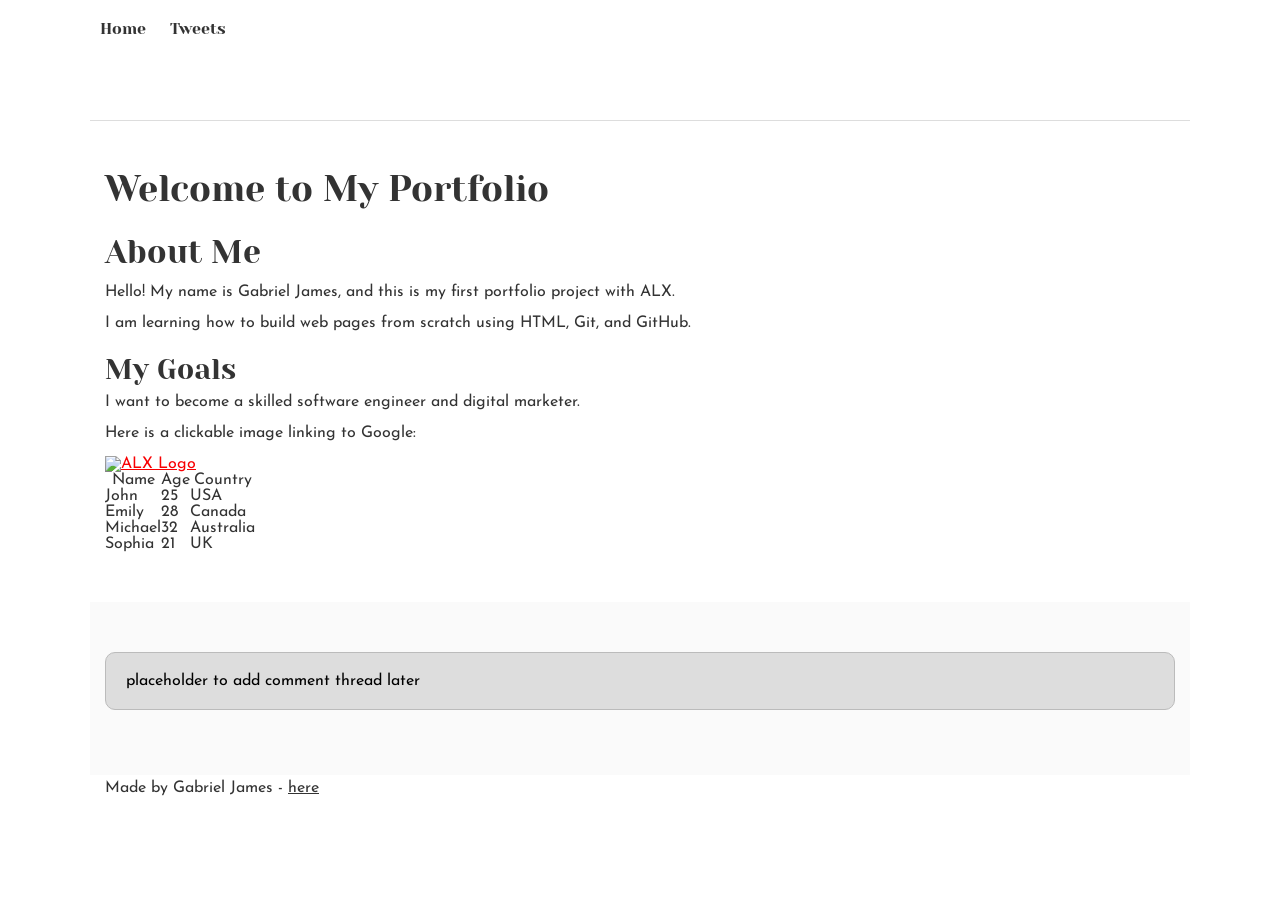
==== css_basic/index.html @ 1212d646 "Initial commit with css_basic folder and base styling" ====
<!DOCTYPE html>
<html lang="en">

<head>
    <meta charset="UTF-8">
    <title>My First Portfolio</title>
    <link href="base.css" rel="stylesheet">
    <link href="styles.css" rel="stylesheet">
</head>

<body>
    <header>
        <ul>
            <li><a href="index.html">Home</a></li>
            <li><a href="tweets.html">Tweets</a></li>
        </ul>
    </header>

    <main>
        <article>
            <h1>Welcome to My Portfolio</h1>
            <h2>About Me</h2>
            <p>Hello! My name is Gabriel James, and this is my first portfolio project with ALX.</p>
            <p>I am learning how to build web pages from scratch using HTML, Git, and GitHub.</p>
            <h3>My Goals</h3>
            <p>I want to become a skilled software engineer and digital marketer.</p>
            <p>Here is a clickable image linking to Google:</p>
            <a href="https://www.google.com" target="_blank">
                <img src="https://i.ibb.co/gTDZZT8/ALX-Logo-07.png" alt="ALX Logo">
            </a>

            <table>
                <thead>
                    <tr>
                        <th>Name</th>
                        <th>Age</th>
                        <th>Country</th>
                    </tr>
                </thead>
                <tbody>
                    <tr>
                        <td>John</td>
                        <td>25</td>
                        <td>USA</td>
                    </tr>
                    <tr>
                        <td>Emily</td>
                        <td>28</td>
                        <td>Canada</td>
                    </tr>
                    <tr>
                        <td>Michael</td>
                        <td>32</td>
                        <td>Australia</td>
                    </tr>
                    <tr>
                        <td>Sophia</td>
                        <td>21</td>
                        <td>UK</td>
                    </tr>
                </tbody>
            </table>

        </article>

        <aside>
            <p>placeholder to add comment thread later</p>
        </aside>
    </main>

    <footer>
        <p>Made by Gabriel James - <a href="https://github.com/Gabbyjay20" target="_blank">here</a></p>
    </footer>
</body>

</html>
---- css_basic/base.css ----
/* Importing webfonts */
/* (If you're learning CSS, you should disregard that) */

@import url(https://fonts.googleapis.com/css?family=Yeseva+One);
@import url(https://fonts.googleapis.com/css?family=Josefin+Sans:400,700,700italic,400italic);


/* CSS reset rules */

html,
body {
    height: 100%;
    min-height: 100%;
}

html,
body,
div,
span,
applet,
object,
iframe,
h1,
h2,
h3,
h4,
h5,
h6,
p,
blockquote,
pre,
a,
abbr,
acronym,
address,
big,
cite,
code,
del,
dfn,
img,
ins,
kbd,
q,
s,
samp,
small,
strike,
sub,
sup,
tt,
var,
b,
u,
i,
center,
dl,
dt,
dd,
fieldset,
form,
label,
legend,
table,
caption,
tbody,
tfoot,
thead,
tr,
th,
td,
article,
aside,
canvas,
details,
embed,
figure,
figcaption,
footer,
header,
hgroup,
menu,
nav,
output,
ruby,
section,
summary,
time,
mark,
audio,
video {
    margin: 0;
    padding: 0;
    border: 0;
    font-size: 100%;
    font: inherit;
    vertical-align: baseline;
}

/* HTML5 display-role reset for older browsers */
article,
aside,
details,
figcaption,
figure,
footer,
header,
hgroup,
menu,
nav,
section {
    display: block;
}

body {
    line-height: 1;
}

blockquote,
q {
    quotes: none;
}

blockquote:before,
blockquote:after,
q:before,
q:after {
    content: '';
    content: none;
}

table {
    border-collapse: collapse;
    border-spacing: 0;
}


/* Fonts and colors */

body {
    font-family: 'Josefin Sans', serif;
    color: rgba(0, 0, 0, 0.8);
}

h1,
h2,
h3,
h4,
h5,
h6,
header {
    font-family: 'Yeseva One', sans-serif;
}

article {}

header {
    border-bottom: 1px solid rgb(221, 221, 221);
    transition: border-bottom-color 1s ease;
}

header a {
    color: rgba(0, 0, 0, 0.8);
}

aside {
    background: #FAFAFA;
}

aside p {
    border: 1px solid #bbb;
    background: #ddd;
    color: black;
}

footer a {
    color: rgba(0, 0, 0, 0.8);
}

a {
    color: #F80002;
}


/* Positioning and margins */

@media (min-width: 1100px) {
    body {
        width: 1100px;
        margin: 0 auto;
    }
}

article {
    padding: 50px 15px;
}

article>*:first-child {
    margin-top: 0;
}

aside {
    padding: 50px 15px;
}

header .right {
    float: right;
    margin: 0 10px 15px;
}


/* Header */
header {
    padding: 20px 0;
    height: 80px;
}

header ul {
    list-style: none;
    margin: 0;
    padding: 0;
}

header li {
    display: inline;
    vertical-align: middle;
}

header li:first-child {
    margin: 0;
}

header li a {
    margin: 0 10px;
}

header li.logo {
    font-size: 36px;
}

header a {
    text-decoration: none;
}


/* Aside */

aside p {
    border-radius: 10px;
    padding: 20px 20px;
}


/* Footer */

footer {
    padding: 5px 15px;
    height: 80px;
}


/* Text styles and margins */

p {
    margin-bottom: 15px;
}

h1 {
    font-size: 36px;
    margin: 40px 0 20px;
}

h2 {
    font-size: 32px;
    margin: 30px 0 15px;
}

h3 {
    font-size: 28px;
    margin: 25px 0 10px;
}

h4 {
    font-size: 20px;
    font-weight: bold;
    margin: 20px 0 10px;
}

h5 {
    font-size: 18px;
    font-weight: bold;
    margin: 15px 0 10px;
}

h6 {
    font-weight: bold;
    margin: 5px 0;
}

@media (max-width: 800px) {
    body.works_on_smartphone {
        display: block;
    }

    body.works_on_smartphone main {
        display: block;
    }

    header .right {
        float: none;
    }
}
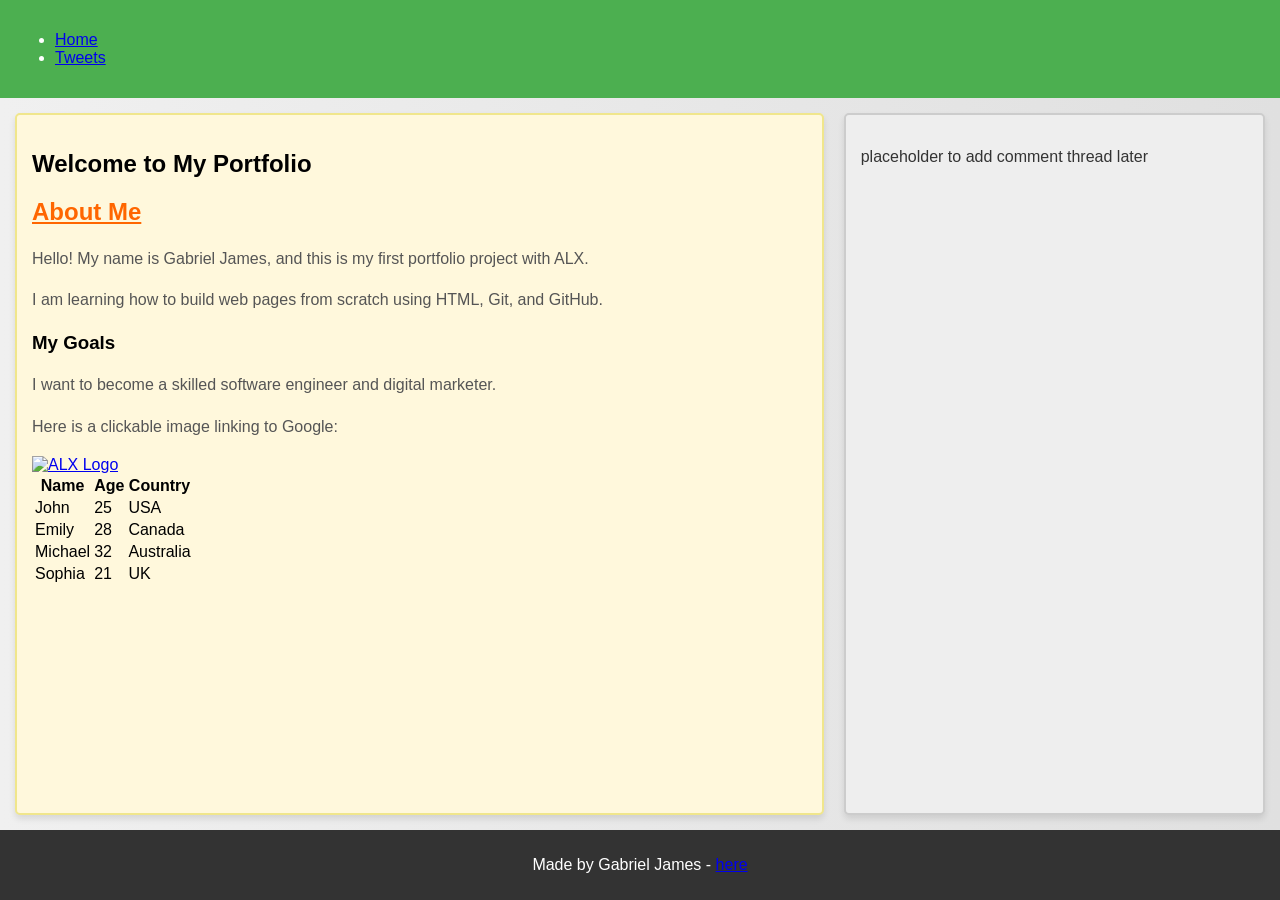
==== commit 34a5878b: "New edit" ====
--- a/css_basic/index.html
+++ b/css_basic/index.html
@@ -3,12 +3,14 @@
 
 <head>
     <meta charset="UTF-8">
+    <meta name="viewport" content="width=device-width, initial-scale=1.0">
+
     <title>My First Portfolio</title>
     <link href="base.css" rel="stylesheet">
     <link href="styles.css" rel="stylesheet">
 </head>
 
-<body>
+<body class="works_on_smartphone">
     <header>
         <ul>
             <li><a href="index.html">Home</a></li>
--- a/css_basic/base.css
+++ b/css_basic/base.css
@@ -1,312 +1,35 @@
-/* Importing webfonts */
-/* (If you're learning CSS, you should disregard that) */
-
-@import url(https://fonts.googleapis.com/css?family=Yeseva+One);
-@import url(https://fonts.googleapis.com/css?family=Josefin+Sans:400,700,700italic,400italic);
-
-
-/* CSS reset rules */
-
-html,
 body {
-    height: 100%;
-    min-height: 100%;
+    display: flex;
+    flex-direction: column;
+    margin: 0;
+    min-height: 100vh;
 }
 
-html,
-body,
-div,
-span,
-applet,
-object,
-iframe,
-h1,
-h2,
-h3,
-h4,
-h5,
-h6,
-p,
-blockquote,
-pre,
-a,
-abbr,
-acronym,
-address,
-big,
-cite,
-code,
-del,
-dfn,
-img,
-ins,
-kbd,
-q,
-s,
-samp,
-small,
-strike,
-sub,
-sup,
-tt,
-var,
-b,
-u,
-i,
-center,
-dl,
-dt,
-dd,
-fieldset,
-form,
-label,
-legend,
-table,
-caption,
-tbody,
-tfoot,
-thead,
-tr,
-th,
-td,
-article,
-aside,
-canvas,
-details,
-embed,
-figure,
-figcaption,
-footer,
-header,
-hgroup,
-menu,
-nav,
-output,
-ruby,
-section,
-summary,
-time,
-mark,
-audio,
-video {
-    margin: 0;
-    padding: 0;
-    border: 0;
-    font-size: 100%;
-    font: inherit;
-    vertical-align: baseline;
+header, footer {
+    background-color: #ddd;
+    padding: 10px;
+    text-align: center;
 }
 
-/* HTML5 display-role reset for older browsers */
-article,
-aside,
-details,
-figcaption,
-figure,
-footer,
-header,
-hgroup,
-menu,
-nav,
-section {
-    display: block;
+main {
+    display: flex;
+    flex-direction: row;
+    flex: auto;
 }
 
-body {
-    line-height: 1;
-}
-
-blockquote,
-q {
-    quotes: none;
-}
-
-blockquote:before,
-blockquote:after,
-q:before,
-q:after {
-    content: '';
-    content: none;
-}
-
-table {
-    border-collapse: collapse;
-    border-spacing: 0;
-}
-
-
-/* Fonts and colors */
-
-body {
-    font-family: 'Josefin Sans', serif;
-    color: rgba(0, 0, 0, 0.8);
-}
-
-h1,
-h2,
-h3,
-h4,
-h5,
-h6,
-header {
-    font-family: 'Yeseva One', sans-serif;
-}
-
-article {}
-
-header {
-    border-bottom: 1px solid rgb(221, 221, 221);
-    transition: border-bottom-color 1s ease;
-}
-
-header a {
-    color: rgba(0, 0, 0, 0.8);
+article {
+    flex: 2;
+    overflow-y: auto;
+    padding: 10px;
 }
 
 aside {
-    background: #FAFAFA;
+    flex: 1;
+    overflow-y: auto;
+    padding: 10px;
 }
 
-aside p {
-    border: 1px solid #bbb;
-    background: #ddd;
-    color: black;
-}
-
-footer a {
-    color: rgba(0, 0, 0, 0.8);
-}
-
-a {
-    color: #F80002;
-}
-
-
-/* Positioning and margins */
-
-@media (min-width: 1100px) {
-    body {
-        width: 1100px;
-        margin: 0 auto;
-    }
-}
-
-article {
-    padding: 50px 15px;
-}
-
-article>*:first-child {
-    margin-top: 0;
-}
-
-aside {
-    padding: 50px 15px;
-}
-
-header .right {
-    float: right;
-    margin: 0 10px 15px;
-}
-
-
-/* Header */
-header {
-    padding: 20px 0;
-    height: 80px;
-}
-
-header ul {
-    list-style: none;
-    margin: 0;
-    padding: 0;
-}
-
-header li {
-    display: inline;
-    vertical-align: middle;
-}
-
-header li:first-child {
-    margin: 0;
-}
-
-header li a {
-    margin: 0 10px;
-}
-
-header li.logo {
-    font-size: 36px;
-}
-
-header a {
-    text-decoration: none;
-}
-
-
-/* Aside */
-
-aside p {
-    border-radius: 10px;
-    padding: 20px 20px;
-}
-
-
-/* Footer */
-
-footer {
-    padding: 5px 15px;
-    height: 80px;
-}
-
-
-/* Text styles and margins */
-
-p {
-    margin-bottom: 15px;
-}
-
-h1 {
-    font-size: 36px;
-    margin: 40px 0 20px;
-}
-
-h2 {
-    font-size: 32px;
-    margin: 30px 0 15px;
-}
-
-h3 {
-    font-size: 28px;
-    margin: 25px 0 10px;
-}
-
-h4 {
-    font-size: 20px;
-    font-weight: bold;
-    margin: 20px 0 10px;
-}
-
-h5 {
-    font-size: 18px;
-    font-weight: bold;
-    margin: 15px 0 10px;
-}
-
-h6 {
-    font-weight: bold;
-    margin: 5px 0;
-}
-
-@media (max-width: 800px) {
-    body.works_on_smartphone {
-        display: block;
-    }
-
-    body.works_on_smartphone main {
-        display: block;
-    }
-
-    header .right {
-        float: none;
-    }
+/* Optional spacing between main children */
+main > article, main > aside {
+    margin: 5px;
 }
--- a/css_basic/styles.css
+++ b/css_basic/styles.css
@@ -0,0 +1,98 @@
+/* Flexbox layout for body and main */
+body.works_on_smartphone {
+    display: flex;
+    flex-direction: column;
+    min-height: 100vh;
+    margin: 0;
+    font-family: 'Segoe UI', Tahoma, Geneva, Verdana, sans-serif;
+    background: linear-gradient(to right, #f0f0f0, #e0e0e0);
+}
+
+/* Header styling */
+header {
+    background-color: #4CAF50;
+    color: white;
+    padding: 15px;
+    text-align: left;
+}
+
+/* Logo styling */
+.logo {
+    font-size: 2rem;
+    margin-right: 10px;
+}
+
+/* Main container */
+main {
+    display: flex;
+    flex-direction: row;
+    flex: auto;
+    padding: 10px;
+    gap: 10px;
+    /* Space between article and aside */
+}
+
+/* Article: 2/3 width */
+article {
+    flex: 2;
+    overflow-y: auto;
+    padding: 15px;
+    background-color: #fff8dc;
+    border: 2px solid #f0e68c;
+    border-radius: 5px;
+    box-shadow: 0 4px 6px rgba(0, 0, 0, 0.1);
+}
+
+/* Aside: 1/3 width */
+aside {
+    flex: 1;
+    overflow-y: auto;
+    padding: 15px;
+    background-color: #eee;
+    border: 2px solid #ccc;
+    border-radius: 5px;
+    box-shadow: 0 4px 6px rgba(0, 0, 0, 0.1);
+}
+
+/* Footer styling */
+footer {
+    background-color: #333;
+    color: #fff;
+    text-align: center;
+    padding: 10px;
+    margin-top: auto;
+}
+
+/* Typography inside article */
+article h2 {
+    color: #ff6600;
+    text-decoration: underline;
+}
+
+article p {
+    line-height: 1.6;
+    color: #555;
+}
+
+/* Typography inside aside */
+aside h2 {
+    color: #0077cc;
+}
+
+aside p {
+    line-height: 1.4;
+    color: #333;
+}
+
+/* Optional responsive tweaks */
+@media screen and (max-width: 768px) {
+    main {
+        flex-direction: column;
+    }
+
+    article,
+    aside {
+        flex: auto;
+        margin: 5px 0;
+    }
+}
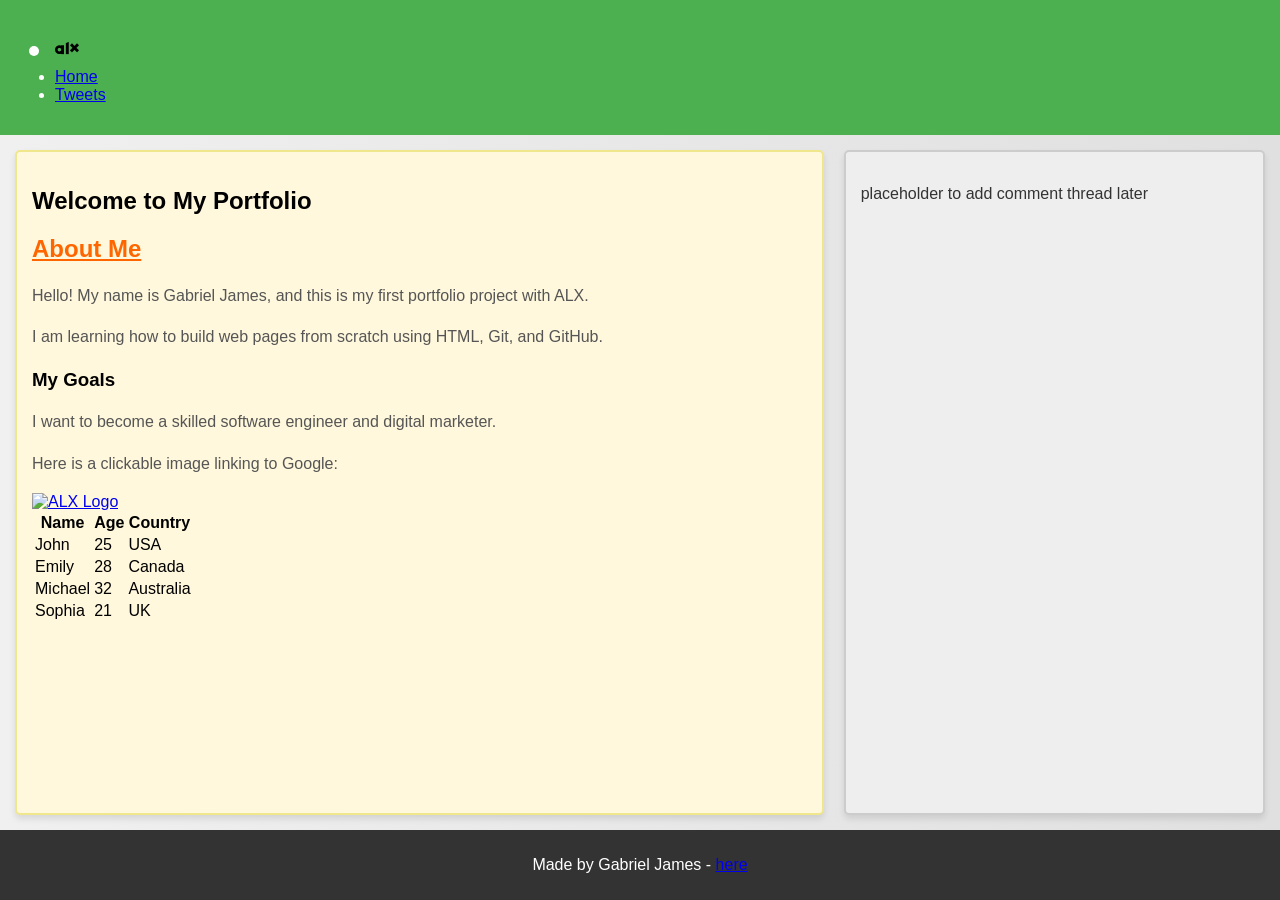
==== commit dd084af6: "Add custom styles, colors, borders, and logo to website" ====
--- a/css_basic/index.html
+++ b/css_basic/index.html
@@ -13,6 +13,7 @@
 <body class="works_on_smartphone">
     <header>
         <ul>
+            <li class="logo"><img src="image/Alx--Streamline-Simple-Icons.png"></li>
             <li><a href="index.html">Home</a></li>
             <li><a href="tweets.html">Tweets</a></li>
         </ul>
@@ -28,7 +29,7 @@
             <p>I want to become a skilled software engineer and digital marketer.</p>
             <p>Here is a clickable image linking to Google:</p>
             <a href="https://www.google.com" target="_blank">
-                <img src="https://i.ibb.co/gTDZZT8/ALX-Logo-07.png" alt="ALX Logo">
+                <img src="https://i.ibb.co/gTDZZT8/ALX-Logo-07.png" alt="ALX Logo" width="200px">
             </a>
 
             <table>
